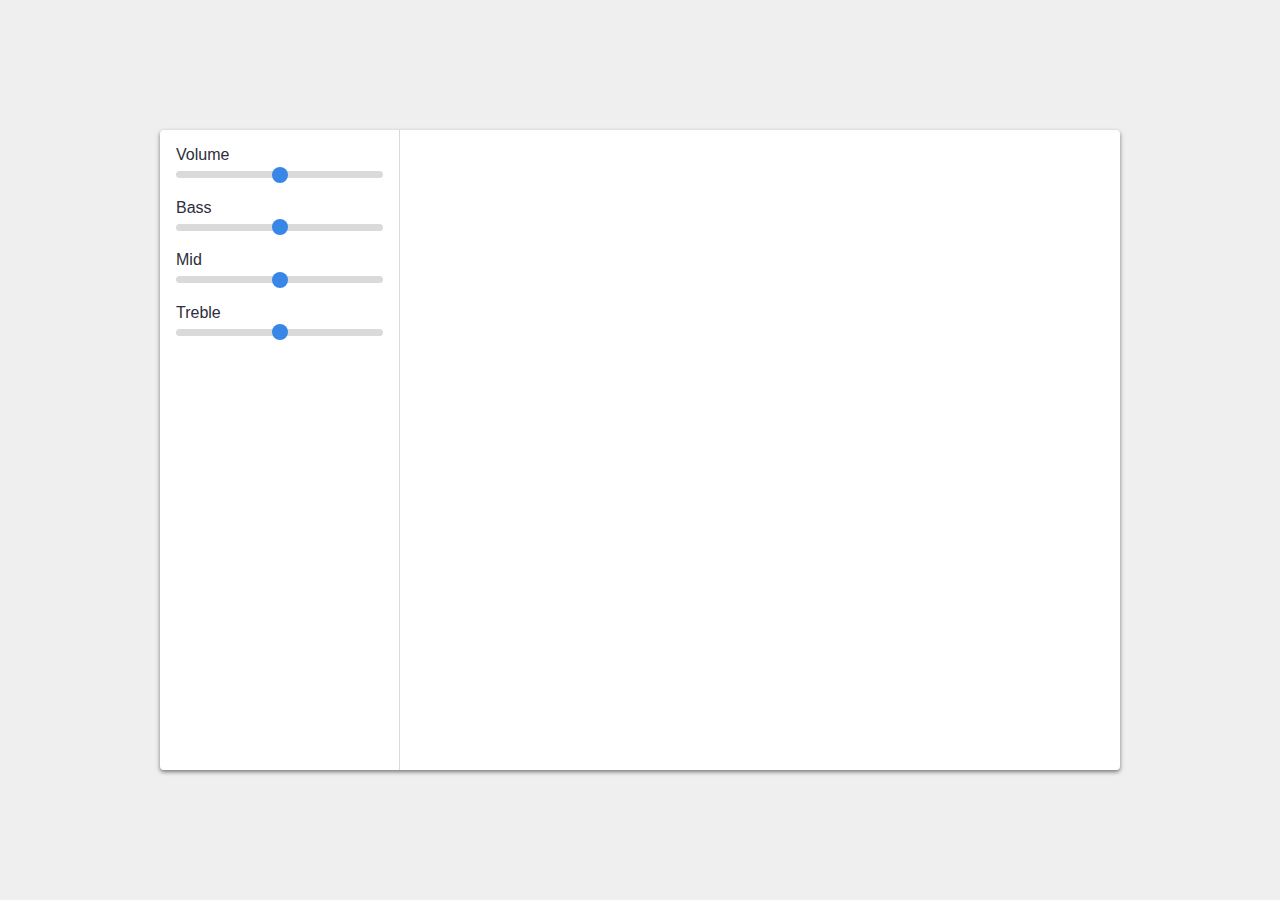
==== index.html @ de52ab45 "initial UI" ====
<!DOCTYPE html>
<html lang="en">
<head>
    <meta charset="UTF-8">
    <meta name="viewport" content="width=device-width, initial-scale=1.0">
    <title>Document</title>
    <link href="main.css" rel="stylesheet">
</head>
<body>
    <div id="container">
        <div id="sidenav">
            <div class="form-field">
                <label for="volume">Volume</label>
                <input type="range" id="volume">
            </div>
            <div class="form-field">
                <label for="bass">Bass</label>
                <input type="range" id="bass">
            </div>
            <div class="form-field">
                <label for="mid">Mid</label>
                <input type="range" id="mid">
            </div>
            <div class="form-field">
                <label for="treble">Treble</label>
                <input type="range" id="treble">
            </div>
        </div>
        <div id="visualizer"></div>
    </div>
    <script src="main.js" defer type="module"></script>
</body>
</html>
---- main.css ----
@import url(./css/range.css);

:root{
    --palette-bg: #efefef;
    --palette-fg: #fff;
    --palette-border: #dadada;
    --palette-primary: #3886e6;
    --palette-text: #2d2d3b;
}

@media (prefers-color-scheme: dark) {
    :root{
        --palette-bg:#2d2d3b;
        --palette-fg:#323341;
        --palette-border: #4d4d67;
        --palette-primary: #467dc0;
        --palette-text: #efefef;
    }
}

html{
    font-size: 16px;
}

body{
    font: 400 1rem Arial,Helvetica,sans-serif;
    display: flex;
    justify-content: center;
    align-items: center;
    height: 100vh;
    width:100vw;
    margin:0;
    background-color: var(--palette-bg);
    color:var(--palette-text)
}

#container{
    width: 60rem;
    height: 40rem;
    background-color: var(--palette-fg);
    box-shadow: 0 2px 4px 0px rgba(0,0,0,0.5);
    border-radius: 4px;
    display:flex;
}

#sidenav{
    width: 15rem;
    box-sizing: border-box;    
    border-right: 1px solid var(--palette-border);
    padding:1rem;
}

#visualizer{
    flex:1;
}

.form-field:not(:last-child){
    margin-bottom:1rem;
}
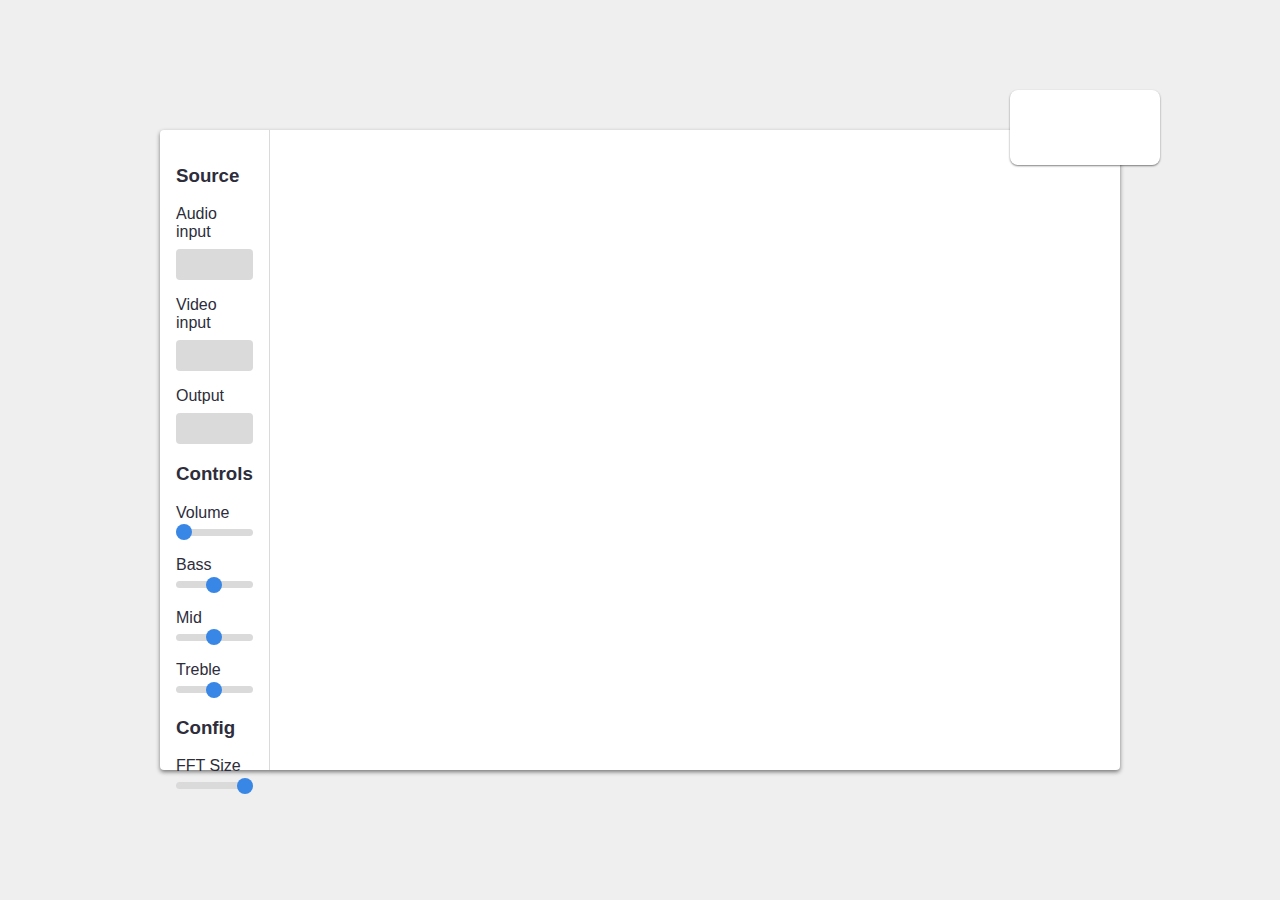
==== commit b74f490b: "update for ghp" ====
--- a/index.html
+++ b/index.html
@@ -1,33 +1,54 @@
 <!DOCTYPE html>
 <html lang="en">
-<head>
-    <meta charset="UTF-8">
-    <meta name="viewport" content="width=device-width, initial-scale=1.0">
+  <head>
+    <meta charset="UTF-8" />
+    <meta name="viewport" content="width=device-width, initial-scale=1.0" />
     <title>Document</title>
-    <link href="main.css" rel="stylesheet">
-</head>
-<body>
+    <link href="main.css" rel="stylesheet" />
+  </head>
+  <body>
     <div id="container">
-        <div id="sidenav">
-            <div class="form-field">
-                <label for="volume">Volume</label>
-                <input type="range" id="volume">
-            </div>
-            <div class="form-field">
-                <label for="bass">Bass</label>
-                <input type="range" id="bass">
-            </div>
-            <div class="form-field">
-                <label for="mid">Mid</label>
-                <input type="range" id="mid">
-            </div>
-            <div class="form-field">
-                <label for="treble">Treble</label>
-                <input type="range" id="treble">
-            </div>
+      <div id="sidenav">
+        <h3>Source</h3>
+        <div class="form-field">
+          <label for="input">Audio input</label>
+          <select id="input"></select>
         </div>
-        <div id="visualizer"></div>
+        <div class="form-field">
+          <label for="videoInput">Video input</label>
+          <select id="videoInput"></select>
+        </div>
+        <div class="form-field">
+          <label for="output">Output</label>
+          <select id="output"></select>
+        </div>
+        <h3>Controls</h3>
+        <div class="form-field">
+          <label for="volume">Volume</label>
+          <input type="range" id="volume" min="0" max="1" value="0" step=".01"/>
+        </div>
+        <div class="form-field">
+          <label for="bass">Bass</label>
+          <input type="range" id="bass" min="-10" max="10" value="0"  />
+        </div>
+        <div class="form-field">
+          <label for="mid">Mid</label>
+          <input type="range" id="mid"  min="-10" max="10" value="0"  />
+        </div>
+        <div class="form-field">
+          <label for="treble">Treble</label>
+          <input type="range" id="treble"  min="-10" max="10" value="0"  />
+        </div>
+        <h3>Config</h3>
+        <form class="form-field" id="fftForm">
+          <label for="fftSize">FFT Size</label>
+          <input type="range" name="fftIncrement"  id="fftSize" min="0" max="5" value="5"  />
+          <input type="hidden" name="fftBaseValue"  value="32"  />
+        </form>
+      </div>
+      <canvas id="visualizer"></canvas>
+      <video id="videoSrc" muted autoplay></video>
     </div>
     <script src="main.js" defer type="module"></script>
-</body>
-</html>+  </body>
+</html>
--- a/main.css
+++ b/main.css
@@ -1,4 +1,5 @@
 @import url(./css/range.css);
+@import url(./css/select.css);
 
 :root{
     --palette-bg: #efefef;
@@ -41,6 +42,7 @@
     box-shadow: 0 2px 4px 0px rgba(0,0,0,0.5);
     border-radius: 4px;
     display:flex;
+    position: relative;
 }
 
 #sidenav{
@@ -52,9 +54,21 @@
 
 #visualizer{
     flex:1;
+    pointer-events: none;
 }
 
 .form-field:not(:last-child){
     margin-bottom:1rem;
 }
 
+
+video#videoSrc {
+    position: absolute;
+    top: 0;
+    right: 0;
+    transform: scale(.5) translate(5rem, -5rem);
+    transform-origin: top right;
+    border-radius: 1rem;
+    background-color: var(--palette-fg);
+    box-shadow: 0 2px 4px 0px rgba(0,0,0,0.5);
+}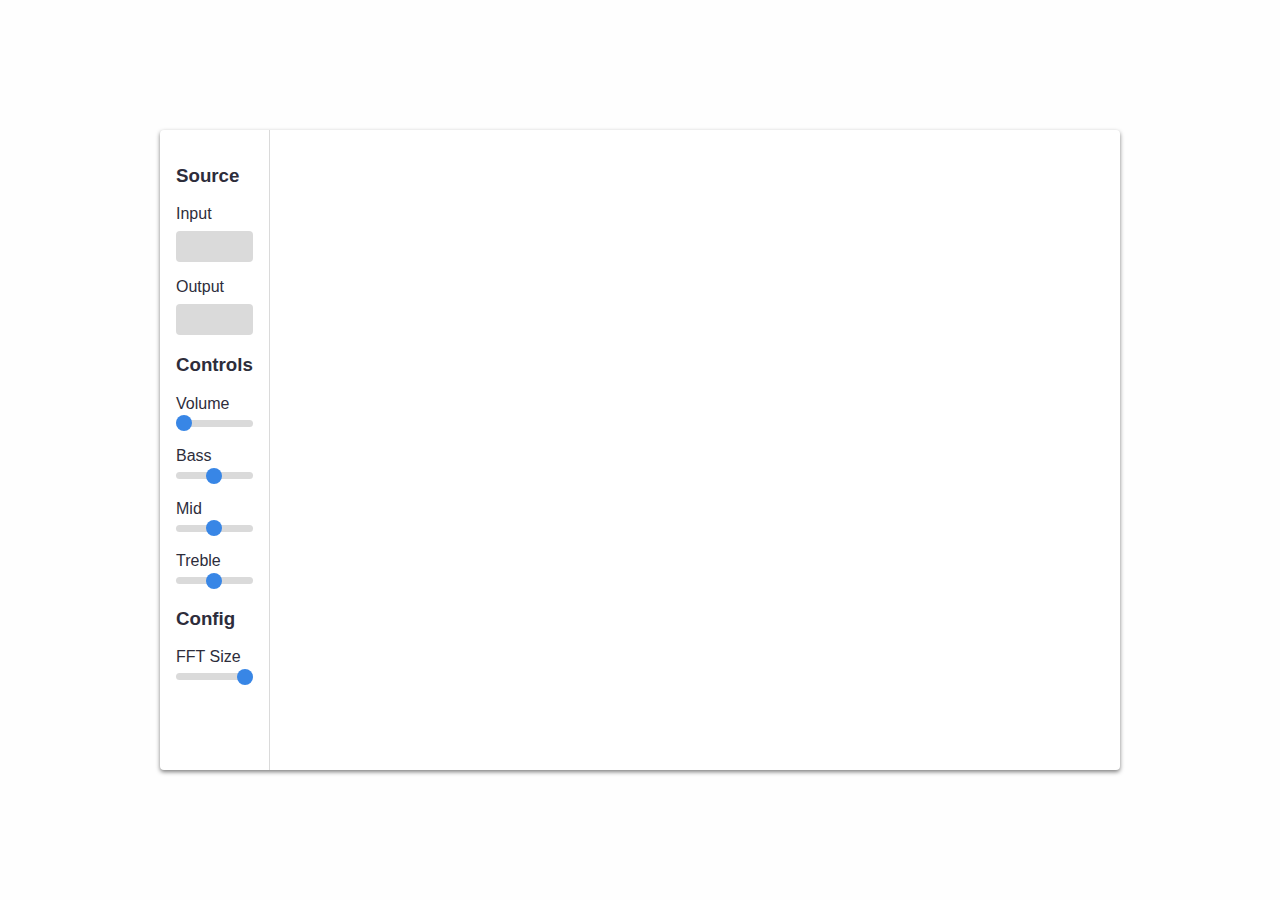
==== commit f9151721: "update for ghpages" ====
--- a/index.html
+++ b/index.html
@@ -11,12 +11,8 @@
       <div id="sidenav">
         <h3>Source</h3>
         <div class="form-field">
-          <label for="input">Audio input</label>
+          <label for="input">Input</label>
           <select id="input"></select>
-        </div>
-        <div class="form-field">
-          <label for="videoInput">Video input</label>
-          <select id="videoInput"></select>
         </div>
         <div class="form-field">
           <label for="output">Output</label>
@@ -47,7 +43,6 @@
         </form>
       </div>
       <canvas id="visualizer"></canvas>
-      <video id="videoSrc" muted autoplay></video>
     </div>
     <script src="main.js" defer type="module"></script>
   </body>
--- a/main.css
+++ b/main.css
@@ -2,7 +2,7 @@
 @import url(./css/select.css);
 
 :root{
-    --palette-bg: #efefef;
+    --palette-bg: #fefefe;
     --palette-fg: #fff;
     --palette-border: #dadada;
     --palette-primary: #3886e6;
@@ -42,7 +42,6 @@
     box-shadow: 0 2px 4px 0px rgba(0,0,0,0.5);
     border-radius: 4px;
     display:flex;
-    position: relative;
 }
 
 #sidenav{
@@ -61,14 +60,3 @@
     margin-bottom:1rem;
 }
 
-
-video#videoSrc {
-    position: absolute;
-    top: 0;
-    right: 0;
-    transform: scale(.5) translate(5rem, -5rem);
-    transform-origin: top right;
-    border-radius: 1rem;
-    background-color: var(--palette-fg);
-    box-shadow: 0 2px 4px 0px rgba(0,0,0,0.5);
-}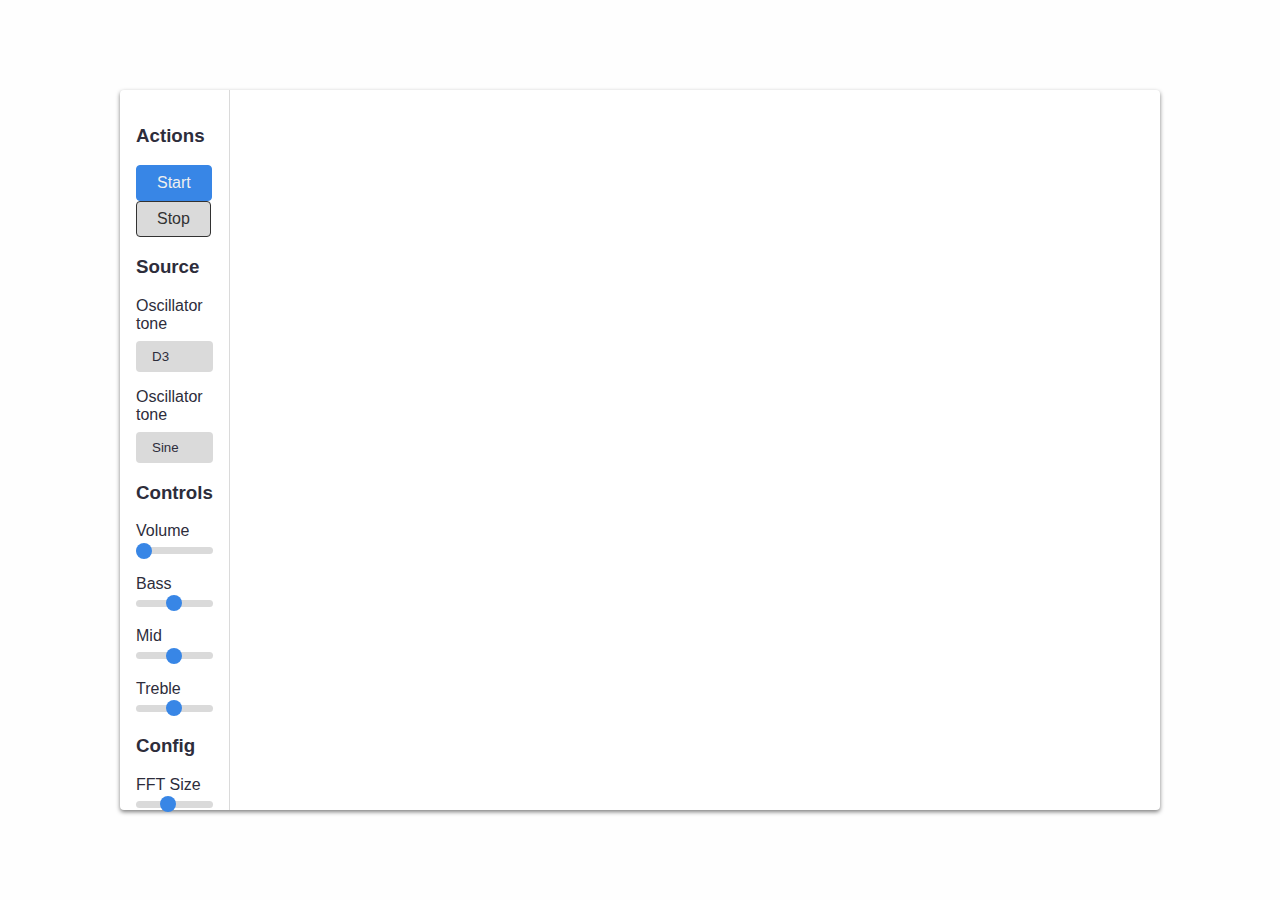
==== commit e2a32476: "use oscillator instead of media devices" ====
--- a/index.html
+++ b/index.html
@@ -9,37 +9,76 @@
   <body>
     <div id="container">
       <div id="sidenav">
+        <h3>Actions</h3>
+        <button id="start">Start</button>
+        <button id="stop">Stop</button>
         <h3>Source</h3>
-        <div class="form-field">
+        <!-- <div class="form-field">
           <label for="input">Input</label>
           <select id="input"></select>
         </div>
         <div class="form-field">
           <label for="output">Output</label>
           <select id="output"></select>
+        </div> -->
+        <div class="form-field">
+          <label for="oscillatorTone">Oscillator tone</label>
+          <select id="oscillatorTone">
+            <optgroup label="Guitar (std tuning)">
+              <option value="329.63">E4</option>
+              <option value="246.94">B3</option>
+              <option value="196.00">G3</option>
+              <option value="146.83" selected>D3</option>
+              <option value="110.00">A2</option>
+              <option value="82.41">E2</option>
+            </optgroup>
+          </select>
+        </div>
+        <div class="form-field">
+          <label for="oscillatorType">Oscillator tone</label>
+          <select id="oscillatorType">
+            <option value="sine" selected>Sine</option>
+            <option value="square">Square</option>
+            <option value="triangle">Triangle</option>
+            <option value="sawtooth">Sawtooth</option>
+          </select>
         </div>
         <h3>Controls</h3>
         <div class="form-field">
           <label for="volume">Volume</label>
-          <input type="range" id="volume" min="0" max="1" value="0" step=".01"/>
+          <input
+            type="range"
+            id="volume"
+            min="0"
+            max="1"
+            value="0"
+            step=".01"
+          />
         </div>
         <div class="form-field">
           <label for="bass">Bass</label>
-          <input type="range" id="bass" min="-10" max="10" value="0"  />
+          <input type="range" id="bass" min="-10" max="10" value="0" />
         </div>
         <div class="form-field">
           <label for="mid">Mid</label>
-          <input type="range" id="mid"  min="-10" max="10" value="0"  />
+          <input type="range" id="mid" min="-10" max="10" value="0" />
         </div>
         <div class="form-field">
           <label for="treble">Treble</label>
-          <input type="range" id="treble"  min="-10" max="10" value="0"  />
+          <input type="range" id="treble" min="-10" max="10" value="0" />
         </div>
         <h3>Config</h3>
         <form class="form-field" id="fftForm">
           <label for="fftSize">FFT Size</label>
-          <input type="range" name="fftIncrement"  id="fftSize" min="0" max="5" value="5"  />
-          <input type="hidden" name="fftBaseValue"  value="32"  />
+          <input
+            type="range"
+            name="fftIncrement"
+            id="fftSize"
+            min="0"
+            max="5"
+            value="2"
+          />
+          <input type="hidden" name="fftBaseValue" value="32" />
         </form>
       </div>
       <canvas id="visualizer"></canvas>
--- a/main.css
+++ b/main.css
@@ -1,11 +1,13 @@
 @import url(./css/range.css);
 @import url(./css/select.css);
+@import url(./css/button.css);
 
 :root{
     --palette-bg: #fefefe;
     --palette-fg: #fff;
     --palette-border: #dadada;
     --palette-primary: #3886e6;
+    --palette-main-rgb: 56, 134, 230;
     --palette-text: #2d2d3b;
 }
 
@@ -15,6 +17,7 @@
         --palette-fg:#323341;
         --palette-border: #4d4d67;
         --palette-primary: #467dc0;
+        --palette-main-rgb: 70, 125, 192;
         --palette-text: #efefef;
     }
 }
@@ -36,8 +39,8 @@
 }
 
 #container{
-    width: 60rem;
-    height: 40rem;
+    width: 65rem;
+    height: 45rem;
     background-color: var(--palette-fg);
     box-shadow: 0 2px 4px 0px rgba(0,0,0,0.5);
     border-radius: 4px;
